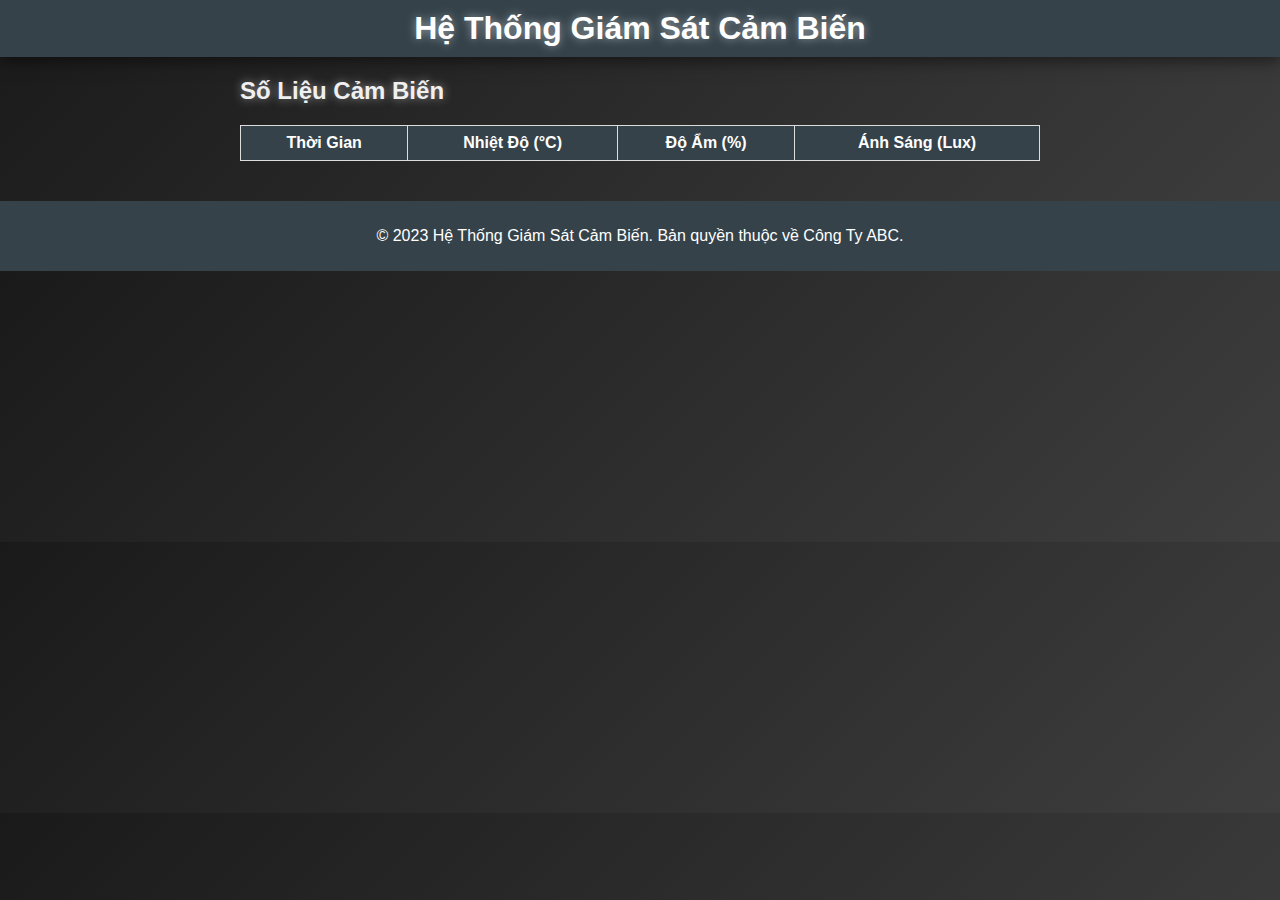
==== MY WEB/index.html @ 589044f2 "Add files via upload" ====
<!DOCTYPE html>
<html lang="vi">
  <head>
    <meta charset="UTF-8" />
    <meta name="viewport" content="width=device-width, initial-scale=1.0" />
    <title>Trang Xem Số Liệu Cảm Biến</title>
    <link rel="stylesheet" href="styles.css" />
    <!-- Liên kết đến tệp CSS nếu cần -->
    <style>
      body {
        font-family: Arial, sans-serif;
        margin: 0;
        padding: 0;
        background-color: #f4f4f4;
      }
      header {
        background: #35424a;
        color: #ffffff;
        padding: 10px 0;
        text-align: center;
      }
      main {
        padding: 20px;
      }
      table {
        width: 100%;
        border-collapse: collapse;
        margin-top: 20px;
      }
      table,
      th,
      td {
        border: 1px solid #dddddd;
      }
      th,
      td {
        padding: 8px;
        text-align: center;
      }
      th {
        background-color: #35424a;
        color: white;
      }
      footer {
        text-align: center;
        padding: 10px 0;
        background: #35424a;
        color: white;
        position: relative;
        bottom: 0;
        width: 100%;
      }
    </style>
  </head>
  <body>
    <header>
      <h1>Hệ Thống Giám Sát Cảm Biến</h1>
    </header>

    <main>
      <h2>Số Liệu Cảm Biến</h2>
      <table>
        <thead>
          <tr>
            <th>Thời Gian</th>
            <th>Nhiệt Độ (°C)</th>
            <th>Độ Ẩm (%)</th>
            <th>Ánh Sáng (Lux)</th>
          </tr>
        </thead>
        <tbody id="sensorData">
          <!-- Dữ liệu sẽ được điền vào đây từ JavaScript -->
        </tbody>
      </table>
    </main>

    <footer>
      <p>
        &copy; 2023 Hệ Thống Giám Sát Cảm Biến. Bản quyền thuộc về Công Ty ABC.
      </p>
    </footer>

    <script>
      // Gọi API để lấy dữ liệu cảm biến và cập nhật bảng
      async function fetchSensorData() {
        try {
          const response = await fetch("http://localhost:5000/api/sensors"); // Thay thế URL với API của bạn
          const data = await response.json();

          const sensorDataTable = document.getElementById("sensorData");

          // Xóa dữ liệu cũ trong bảng
          sensorDataTable.innerHTML = "";

          // Duyệt qua từng dữ liệu cảm biến và thêm vào bảng
          data.forEach((sensor) => {
            const row = document.createElement("tr");
            const timeCell = document.createElement("td");
            const tempCell = document.createElement("td");
            const humidityCell = document.createElement("td");
            const lightCell = document.createElement("td");

            timeCell.textContent = sensor.time; // Giả sử dữ liệu có trường 'time'
            tempCell.textContent = sensor.temperature + "°C"; // Giả sử dữ liệu có trường 'temperature'
            humidityCell.textContent = sensor.humidity + "%"; // Giả sử dữ liệu có trường 'humidity'
            lightCell.textContent = sensor.light + " Lux"; // Giả sử dữ liệu có trường 'light'

            row.appendChild(timeCell);
            row.appendChild(tempCell);
            row.appendChild(humidityCell);
            row.appendChild(lightCell);

            sensorDataTable.appendChild(row);
          });
        } catch (error) {
          console.error("Lỗi khi lấy dữ liệu cảm biến:", error);
        }
      }

      // Gọi hàm fetchSensorData khi trang được tải
      window.onload = fetchSensorData;
    </script>
  </body>
</html>
---- MY WEB/styles.css ----
body {
  font-family: "Verdana", sans-serif;
  margin: 0;
  padding: 0;
  background: linear-gradient(135deg, #1a1a1a, #3e3e3e);
  color: #f0f0f0;
}

header {
  background: rgba(0, 0, 0, 0.8);
  color: #ffd700;
  padding: 20px 0;
  text-align: center;
  box-shadow: 0 4px 15px rgba(0, 0, 0, 0.5);
}

nav {
  margin: 15px 0;
}

nav a {
  color: #ffd700;
  margin: 0 15px;
  text-decoration: none;
  font-weight: bold;
  transition: color 0.3s;
}

nav a:hover {
  color: #ff4500;
  text-shadow: 0 0 10px rgba(255, 69, 0, 0.7);
}

h1,
h2 {
  margin: 0;
  text-shadow: 0 0 10px rgba(255, 255, 255, 0.5);
}

main {
  padding: 20px;
  max-width: 800px;
  margin: auto;
}

form {
  background: rgba(255, 255, 255, 0.1);
  padding: 30px;
  border-radius: 8px;
  box-shadow: 0 4px 15px rgba(0, 0, 0, 0.5);
  margin-top: 20px;
  backdrop-filter: blur(10px);
}

label {
  display: block;
  margin-bottom: 5px;
  font-weight: bold;
}

input[type="text"],
input[type="email"],
input[type="password"] {
  width: 100%;
  padding: 12px;
  margin-bottom: 20px;
  border: 1px solid #555;
  border-radius: 5px;
  background: rgba(255, 255, 255, 0.2);
  color: #fff;
  transition: border 0.3s;
}

input[type="text"]:focus,
input[type="email"]:focus,
input[type="password"]:focus {
  border-color: #ffd700;
  outline: none;
}

button {
  background: #ff4500;
  color: #fff;
  border: none;
  padding: 12px 20px;
  border-radius: 5px;
  cursor: pointer;
  font-size: 16px;
  transition: background 0.3s, transform 0.2s;
}

button:hover {
  background: #ff6347;
  transform: scale(1.05);
}

footer {
  text-align: center;
  padding: 15px 0;
  background: rgba(0, 0, 0, 0.8);
  color: #ffd700;
  position: relative;
  bottom: 0;
  width: 100%;
  margin-top: 20px;
}

table {
  width: 100%;
  border-collapse: collapse;
  margin-top: 20px;
}

table,
th,
td {
  border: 1px solid #555;
}

th,
td {
  padding: 10px;
  text-align: left;
}

th {
  background: rgba(255, 69, 0, 0.5);
  color: #fff;
}
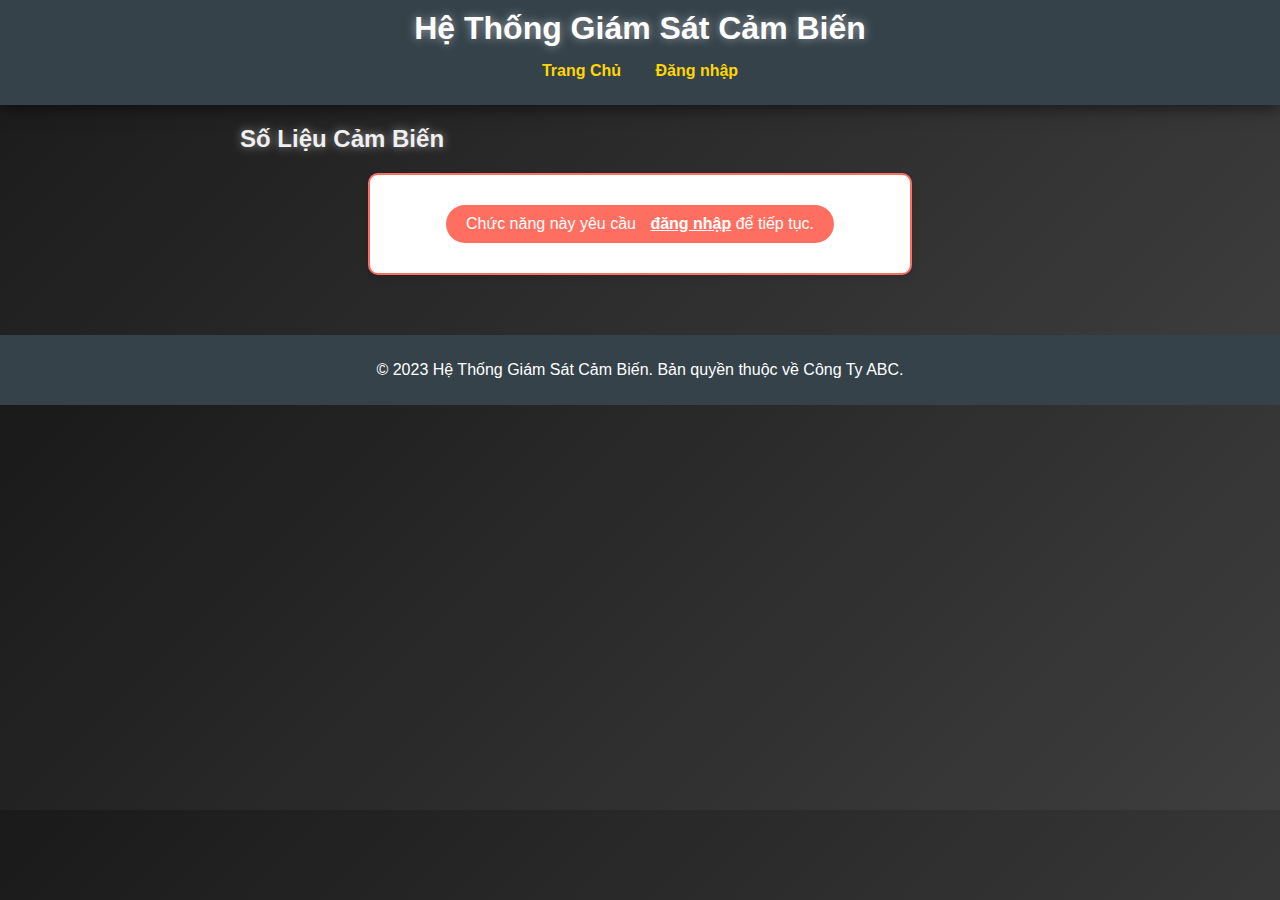
==== commit 51daed44: "Ver2" ====
--- a/MY WEB/index.html
+++ b/MY WEB/index.html
@@ -5,7 +5,6 @@
     <meta name="viewport" content="width=device-width, initial-scale=1.0" />
     <title>Trang Xem Số Liệu Cảm Biến</title>
     <link rel="stylesheet" href="styles.css" />
-    <!-- Liên kết đến tệp CSS nếu cần -->
     <style>
       body {
         font-family: Arial, sans-serif;
@@ -50,28 +49,86 @@
         bottom: 0;
         width: 100%;
       }
+
+      /* Khung thông báo yêu cầu đăng nhập */
+      .login-required-container {
+        background-color: #ffffff; /* Màu nền trắng cho khung */
+        border: 2px solid #ff6f61; /* Đặt viền đỏ cam */
+        border-radius: 10px; /* Bo góc cho khung */
+        padding: 20px;
+        width: 80%;
+        margin: 20px auto;
+        box-shadow: 0 3px 6px rgba(0, 0, 0, 0.1);
+        text-align: center;
+        max-width: 500px;
+        animation: fadeIn 1s ease-out;
+      }
+
+      .login-required {
+        background-color: #ff6f61; /* Màu đỏ cam */
+        color: #fff;
+        padding: 10px 20px;
+        border-radius: 20px;
+        font-size: 16px;
+        display: inline-block;
+        margin: 10px 0;
+      }
+
+      .login-required a {
+        color: #ffffff;
+        text-decoration: underline;
+        font-weight: bold;
+        margin-left: 10px;
+      }
+      .login-required a:hover {
+        color: #f0a500;
+      }
+
+      /* Hiệu ứng fade-in cho thông báo */
+      @keyframes fadeIn {
+        from {
+          opacity: 0;
+        }
+        to {
+          opacity: 1;
+        }
+      }
     </style>
   </head>
   <body>
     <header>
       <h1>Hệ Thống Giám Sát Cảm Biến</h1>
+      <nav>
+        <a href="index.html">Trang Chủ</a>
+        <a href="login.html">Đăng nhập</a>
+      </nav>
     </header>
 
     <main>
       <h2>Số Liệu Cảm Biến</h2>
-      <table>
-        <thead>
-          <tr>
-            <th>Thời Gian</th>
-            <th>Nhiệt Độ (°C)</th>
-            <th>Độ Ẩm (%)</th>
-            <th>Ánh Sáng (Lux)</th>
-          </tr>
-        </thead>
-        <tbody id="sensorData">
-          <!-- Dữ liệu sẽ được điền vào đây từ JavaScript -->
-        </tbody>
-      </table>
+      <div id="sensorDataContainer">
+        <!-- Khung thông báo yêu cầu đăng nhập -->
+        <div id="loginMessage" class="login-required-container">
+          <p class="login-required">
+            Chức năng này yêu cầu <a href="login.html">đăng nhập</a> để tiếp tục.
+          </p>
+        </div>
+
+        <!-- Dữ liệu sẽ được hiển thị ở đây nếu đã đăng nhập -->
+        <table id="sensorDataTable" style="display:none;">
+          <thead>
+            <tr>
+              <th>Thời Gian</th>
+              <th>Nhiệt Độ (°C)</th>
+              <th>Độ Ẩm (%)</th>
+              <th>Ánh Sáng (Lux)</th>
+            </tr>
+          </thead>
+          <tbody id="sensorData">
+            <!-- Dữ liệu sẽ được điền vào đây từ JavaScript -->
+          </tbody>
+        </table>
+      </div>
     </main>
 
     <footer>
@@ -81,6 +138,19 @@
     </footer>
 
     <script>
+      // Kiểm tra xem người dùng đã đăng nhập hay chưa
+      function checkLoginStatus() {
+        const token = localStorage.getItem("token"); // Kiểm tra token trong localStorage
+        if (token) {
+          document.getElementById("loginMessage").style.display = "none"; // Ẩn thông báo yêu cầu đăng nhập
+          document.getElementById("sensorDataTable").style.display = "block"; // Hiển thị bảng dữ liệu
+          fetchSensorData(); // Gọi API để lấy dữ liệu cảm biến
+        } else {
+          document.getElementById("loginMessage").style.display = "block"; // Hiển thị thông báo yêu cầu đăng nhập
+          document.getElementById("sensorDataTable").style.display = "none"; // Ẩn bảng dữ liệu
+        }
+      }
+
       // Gọi API để lấy dữ liệu cảm biến và cập nhật bảng
       async function fetchSensorData() {
         try {
@@ -116,9 +186,6 @@
           console.error("Lỗi khi lấy dữ liệu cảm biến:", error);
         }
       }
-
-      // Gọi hàm fetchSensorData khi trang được tải
-      window.onload = fetchSensorData;
+      // Gọi hàm kiểm tra trạng thái đăng nhập khi trang được tải
+      window.onload = checkLoginStatus;
     </script>
-  </body>
-</html>
